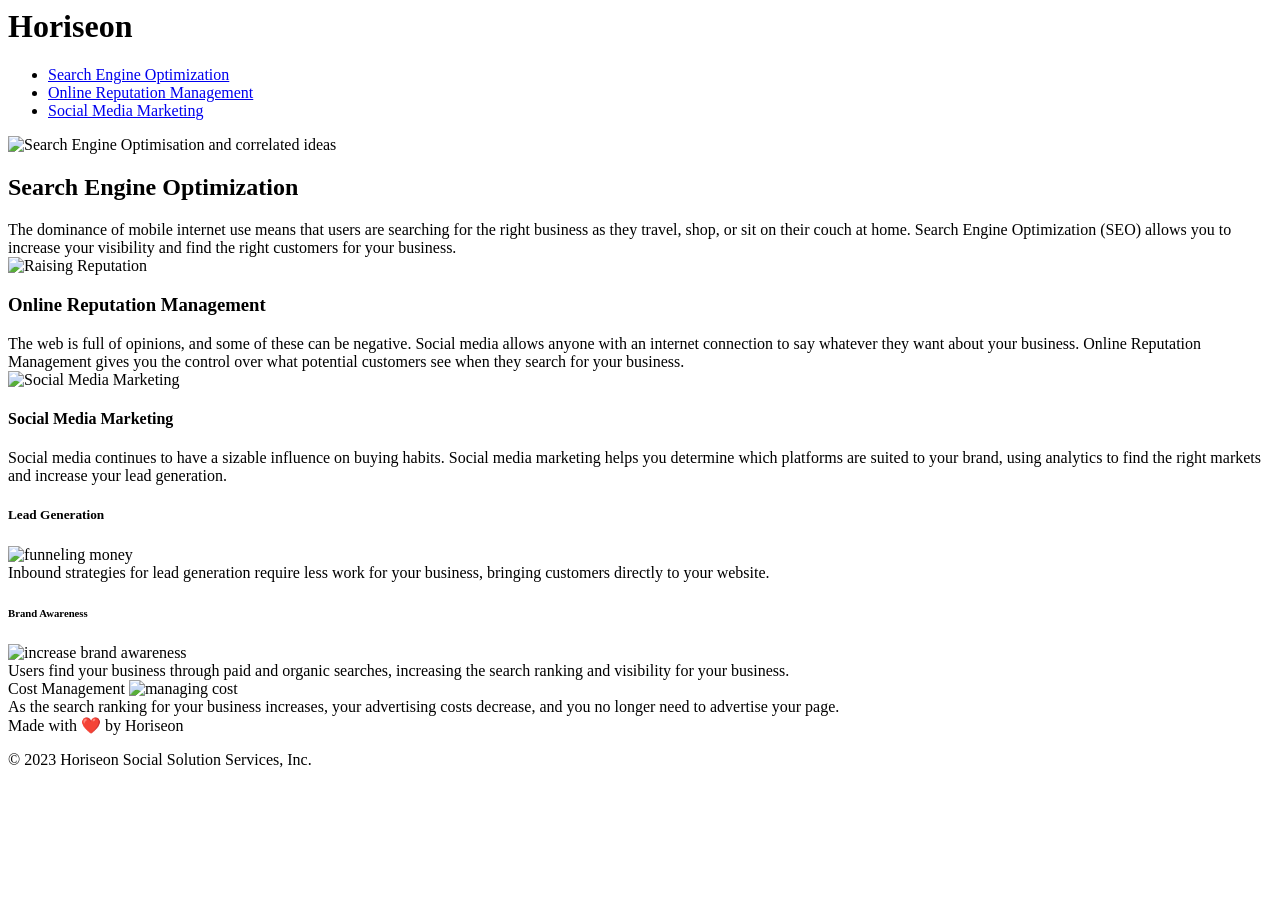
==== index.html @ 29bf4d9a "Rename Develop/index.html to index.html" ====
</html>

<!DOCTYPE html>
<html lang="en-us">

<head>
    <meta charset="UTF-8" />
    <link rel="stylesheet" href="./assets/css/style.css">
    <title>Horiseon-SEO Solutions</title>
</head>

<body>
    <header class="header">
        <h1>Hori<span class="seo">seo</span>n</h1>
        <nav>
            <ul>
                <li>
                    <a href="#search-engine-optimization">Search Engine Optimization</a>
                </li>
                <li>
                    <a href="#online-reputation-management">Online Reputation Management</a>
                </li>
                <li>
                    <a href="#social-media-marketing">Social Media Marketing</a>
                </li>
            </ul>
        </nav>
    </header>
    <div class="hero"></div>
    <main class="content">
        <section class="search-engine-optimization">
            <img src="./assets/images/search-engine-optimization.jpg" alt="Search Engine Optimisation and correlated ideas" class="float-left" />
            <h2>Search Engine Optimization</h2>
            <article>
                The dominance of mobile internet use means that users are searching for the right business as they travel, shop, or sit on their couch at home. Search Engine Optimization (SEO) allows you to increase your visibility and find the right customers for your business.
            </article>
        </section>
        <section id="online-reputation-management" class="online-reputation-management">
            <img src="./assets/images/online-reputation-management.jpg" alt="Raising Reputation" class="float-right" />
            <h3>Online Reputation Management</h3>
            <article>
                The web is full of opinions, and some of these can be negative. Social media allows anyone with an internet connection to say whatever they want about your business. Online Reputation Management gives you the control over what potential customers see when they search for your business.
            </article>
        </section>
        <section id="social-media-marketing" class="social-media-marketing">
            <img src="./assets/images/social-media-marketing.jpg" alt="Social Media Marketing"  class="float-left" />
            <h4>Social Media Marketing</h4>
            <article>
                Social media continues to have a sizable influence on buying habits. Social media marketing helps you determine which platforms are suited to your brand, using analytics to find the right markets and increase your lead generation.
            </article>
        </section>
    </main>
    <main class="benefits">
        <section class="benefit-lead">
            <h5>Lead Generation</h5>
            <img src="./assets/images/lead-generation.png" alt="funneling money"/>
            <article>
                Inbound strategies for lead generation require less work for your business, bringing customers directly to your website.
            </article>
        </section>
        <section class="benefit-brand">
            <h6>Brand Awareness</h6>
            <img src="./assets/images/brand-awareness.png" alt="increase brand awareness" />
            <article>
                Users find your business through paid and organic searches, increasing the search ranking and visibility for your business.
            </article>
        </section>
        <section class="benefit-cost">
            <h7>Cost Management</h7>
            <img src="./assets/images/cost-management.png" alt="managing cost">
            <article>
                As the search ranking for your business increases, your advertising costs decrease, and you no longer need to advertise your page.
            </article>
        </section>
    </main>
    <footer class="footer">
        <h8>Made with ❤️️ by Horiseon</h8>
        <p>
            &copy; 2023 Horiseon Social Solution Services, Inc.
        </p>
    </footer>
</body>

</html>
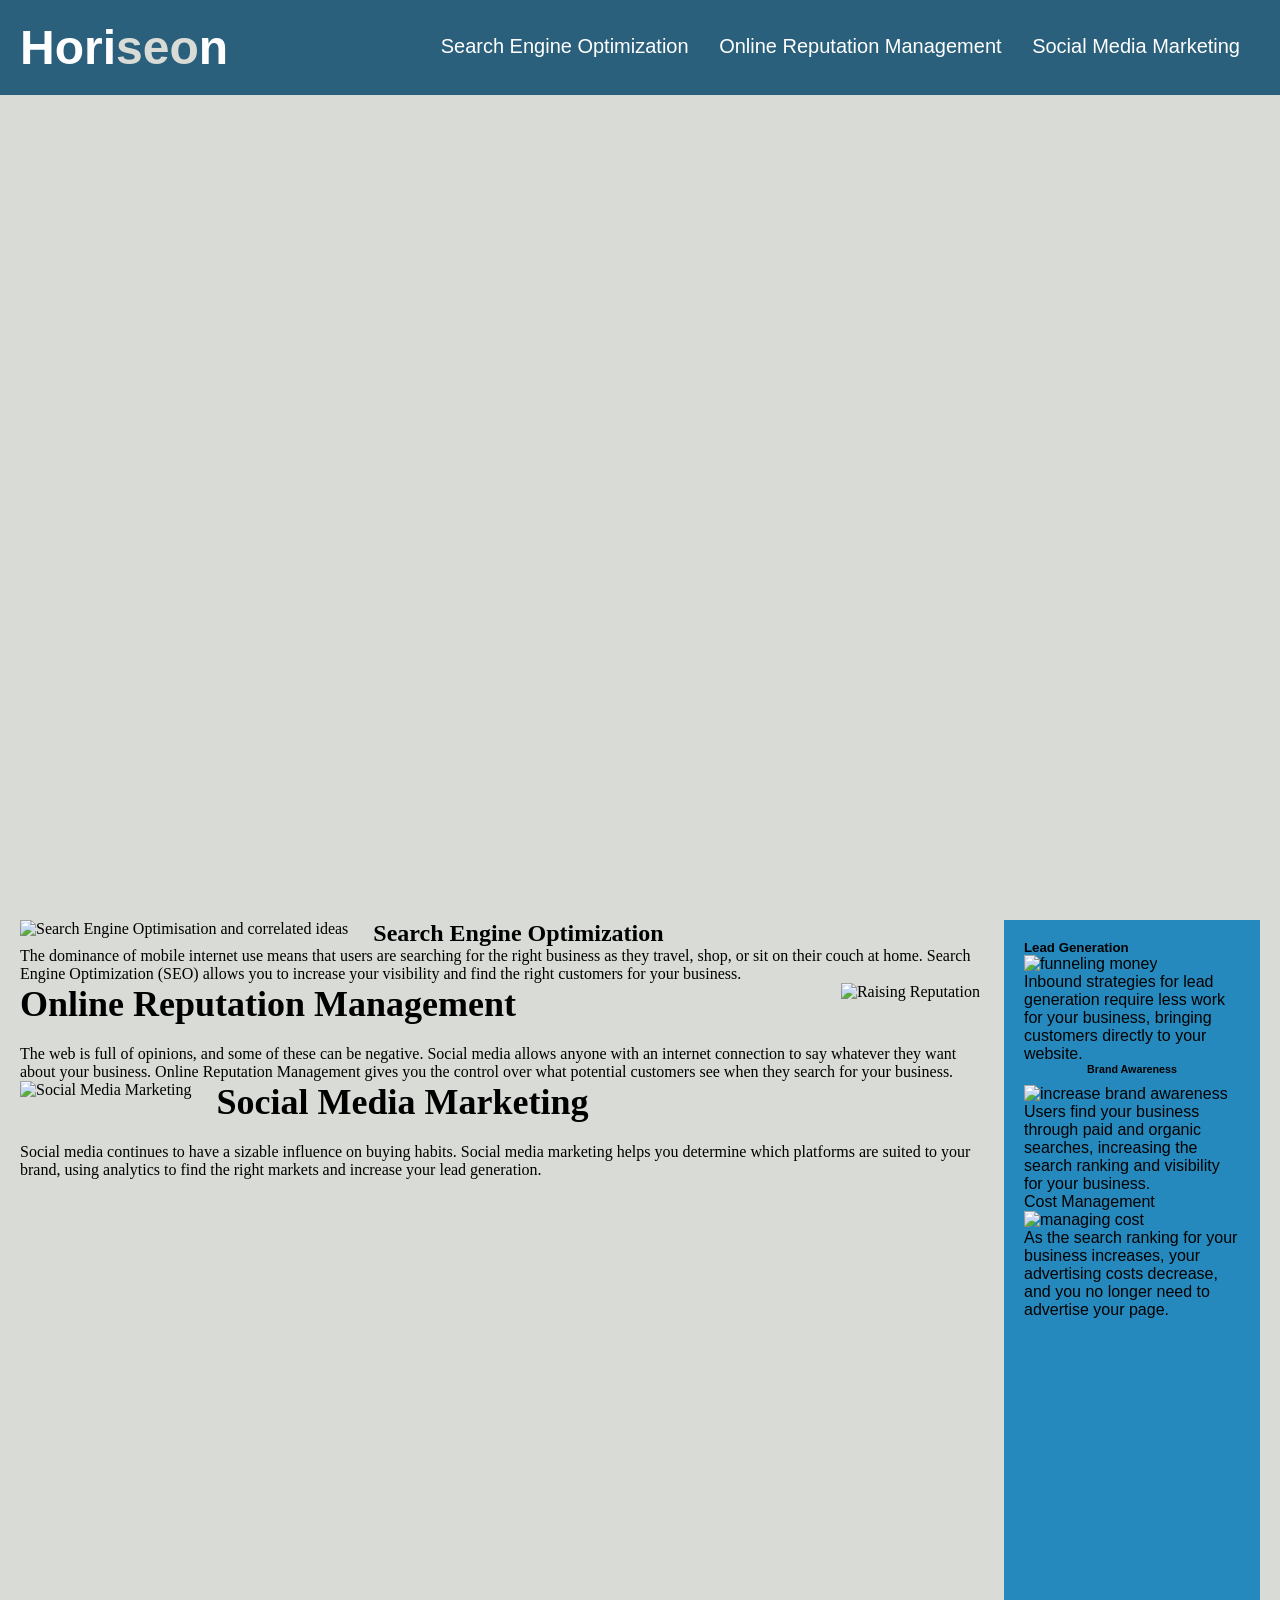
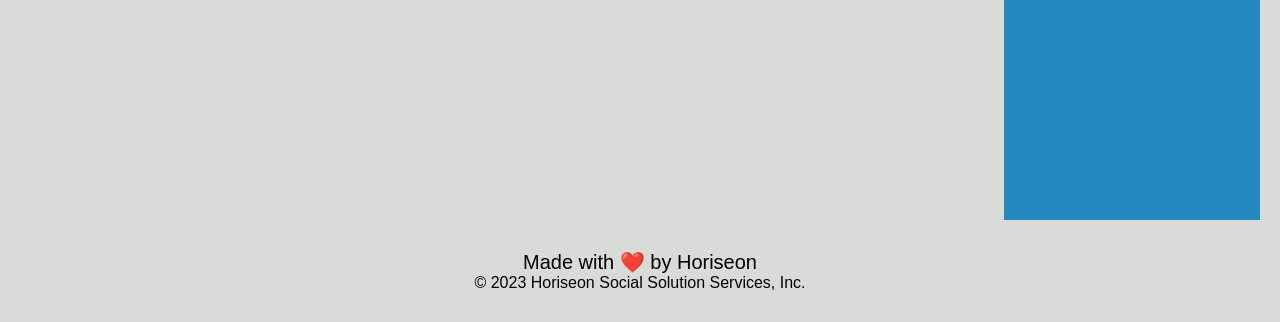
==== commit 027d1cb0: "Update index.html" ====
--- a/index.html
+++ b/index.html
@@ -6,7 +6,7 @@
 
 <head>
     <meta charset="UTF-8" />
-    <link rel="stylesheet" href="./assets/css/style.css">
+    <link rel="stylesheet" href="style.css">
     <title>Horiseon-SEO Solutions</title>
 </head>
 
--- a/style.css
+++ b/style.css
@@ -0,0 +1,136 @@
+
+* {
+    box-sizing: border-box;
+    padding: 0;
+    margin: 0;
+}
+
+body {
+    background-color: #d9dcd6;
+}
+
+.header {
+    padding: 20px;
+    font-family: 'Trebuchet MS', 'Lucida Sans Unicode', 'Lucida Grande', 'Lucida Sans', Arial, sans-serif;
+    background-color: #2a607c;
+    color: #ffffff;
+}
+
+.header h1 {
+    display: inline-block;
+    font-size: 48px;
+}
+
+.header h1 .seo {
+    color: #d9dcd6;
+}
+
+.header nav {
+    padding-top: 15px;
+    margin-right: 20px;
+    float: right;
+    font-family: 'Gill Sans', 'Gill Sans MT', Calibri, 'Trebuchet MS', sans-serif;
+    font-size: 20px;
+}
+
+.header nav ul {
+    list-style-type: none;
+}
+
+.header nav ul li {
+    display: inline-block;
+    margin-left: 25px;
+}
+
+a {
+    color: #ffffff;
+    text-decoration: none;
+}
+
+p {
+    font-size: 16px;
+}
+
+.hero {
+    height: 800px;
+    width: 100%;
+    margin-bottom: 25px;
+    background-image: url("../images/digital-marketing-meeting.jpg");
+    background-size: cover;
+    background-position: center;
+}
+
+.float-left {
+    float: left;
+    margin-right: 25px;
+}
+
+.float-right {
+    float: right;
+    margin-left: 25px;
+}
+
+.content {
+    width: 75%;
+    display: inline-block;
+    margin-left: 20px;
+}
+
+.feature-content {
+    margin-bottom: 20px;
+    padding: 50px;
+    height: 300px;
+    font-family: 'Gill Sans', 'Gill Sans MT', Calibri, 'Trebuchet MS', sans-serif;
+    background-color: #0072bb;
+    color: #ffffff;
+}
+
+.feature-content img {
+    max-height: 200px;
+}
+
+
+
+.feature-content h2, h3, h4 {
+    margin-bottom: 20px;
+    font-size: 36px;
+}
+
+.benefits {
+    margin-right: 20px;
+    padding: 20px;
+    clear: both;
+    float: right;
+    width: 20%;
+    height: 100%;
+    font-family: 'Gill Sans', 'Gill Sans MT', Calibri, 'Trebuchet MS', sans-serif;
+    background-color: #2589bd;
+}
+
+.benefit-sub {
+    margin-bottom: 32px;
+    color: #ffffff;
+}
+
+
+
+.benefit-sub h5, h6 {
+    margin-bottom: 10px;
+    text-align: center;
+}
+
+
+.benefit-sub img {
+    display: block;
+    margin: 10px auto;
+    max-width: 150px;
+}
+
+.footer {
+    padding: 30px;
+    clear: both;
+    font-family: 'Trebuchet MS', 'Lucida Sans Unicode', 'Lucida Grande', 'Lucida Sans', Arial, sans-serif;
+    text-align: center;
+    font-size:20px ;
+}
+
